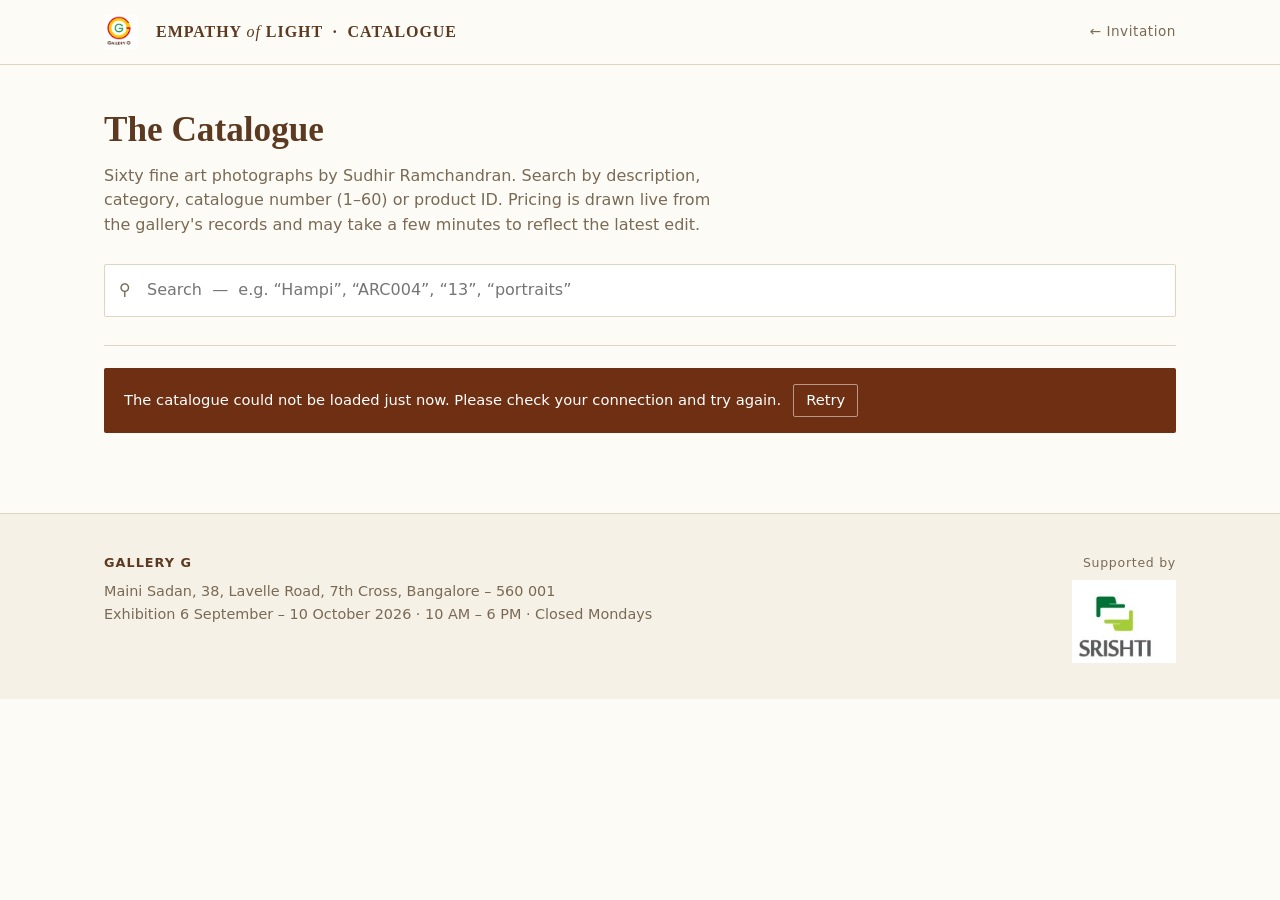
==== catalog.html @ 8a42157f "EMPATHY of LIGHT — landing page + live catalogue Static two-page site for Gallery G's Sudhir Ramchan" ====
<!doctype html>
<html lang="en">
<head>
<meta charset="utf-8">
<meta name="viewport" content="width=device-width, initial-scale=1">
<title>Catalogue — EMPATHY of LIGHT · Sudhir Ramchandran · Gallery G</title>
<meta name="description" content="The full catalogue of EMPATHY of LIGHT — 60 fine art photographs by Sudhir Ramchandran. Search by category, catalogue number, product ID or description.">
<link rel="stylesheet" href="assets/css/styles.css">
</head>
<body>

<header class="site-head">
  <div class="wrap">
    <img src="assets/img/gallery-g-logo.png" alt="Gallery G">
    <span class="hd-title">Empathy <span class="of">of</span> Light &nbsp;&middot;&nbsp; Catalogue</span>
    <a class="back" href="index.html">&larr; Invitation</a>
  </div>
</header>

<main class="wrap">
  <div class="cat-intro">
    <h1>The Catalogue</h1>
    <p>Sixty fine art photographs by Sudhir Ramchandran. Search by description,
       category, catalogue number (1&ndash;60) or product ID. Pricing is drawn live
       from the gallery's records and may take a few minutes to reflect the latest edit.</p>
  </div>

  <div class="controls">
    <div class="search-wrap">
      <span class="mag" aria-hidden="true">&#9906;</span>
      <input id="search" type="search" autocomplete="off"
             placeholder="Search  —  e.g. “Hampi”, “ARC004”, “13”, “portraits”"
             aria-label="Search the catalogue">
    </div>
    <div id="chips" class="chips" role="group" aria-label="Filter by category"></div>
  </div>

  <p id="count" class="count" aria-live="polite"></p>
  <div id="grid" class="grid"></div>
</main>

<footer class="site-foot">
  <div class="wrap">
    <div class="f-gallery">
      <span class="name">Gallery G</span>
      <p>Maini Sadan, 38, Lavelle Road, 7th Cross, Bangalore &ndash; 560 001<br>
         Exhibition 6 September &ndash; 10 October 2026 &middot; 10 AM &ndash; 6 PM &middot; Closed Mondays</p>
    </div>
    <div class="f-support">
      <span class="lbl">Supported by</span>
      <img src="assets/img/srishti-logo.png" alt="Srishti">
    </div>
  </div>
</footer>

<script src="assets/js/csv.js"></script>
<script src="assets/js/sheet.js"></script>
<script src="assets/js/catalog.js"></script>
</body>
</html>
---- assets/css/styles.css ----
/* ============================================================
   EMPATHY of LIGHT — Gallery G
   Theme lifted from the printed invitation card.
   ============================================================ */

:root{
  --cocoa:#5c3a21;
  --cocoa-deep:#6f2f12;
  --cocoa-ink:#2b1d12;
  --cream:#f6f1e7;
  --paper:#fdfbf6;
  --gold:#c8962c;
  --muted:#7a6a55;
  --line:#e0d5c1;
  --shadow:0 1px 2px rgba(43,29,18,.06), 0 8px 24px rgba(43,29,18,.08);
  --serif:"Iowan Old Style","Palatino Linotype",Palatino,Georgia,"Times New Roman",serif;
  --sans:system-ui,-apple-system,"Segoe UI",Roboto,Helvetica,Arial,sans-serif;
  --wrap:1120px;
}

*,*::before,*::after{box-sizing:border-box}
html{-webkit-text-size-adjust:100%}
body{
  margin:0;
  background:var(--paper);
  color:var(--cocoa-ink);
  font-family:var(--sans);
  font-size:16px;
  line-height:1.55;
  -webkit-font-smoothing:antialiased;
}
img{max-width:100%;display:block}
a{color:var(--cocoa-deep)}
[hidden]{display:none!important}

.wrap{max-width:var(--wrap);margin:0 auto;padding:0 24px}

/* ---- shared brand bits ------------------------------------- */
.brandbar{
  display:flex;align-items:center;gap:14px;
  padding:18px 0;
}
.brandbar img{width:52px;height:auto}
.brandbar .wordmark{
  font-family:var(--sans);
  font-weight:700;letter-spacing:.14em;text-transform:uppercase;
  font-size:.82rem;color:var(--cocoa);
}

.title-lockup{
  font-family:var(--serif);
  text-transform:uppercase;
  font-weight:700;
  letter-spacing:.01em;
  line-height:.98;
  color:var(--cocoa);
  margin:0;
}
.title-lockup > span{display:block}
.title-lockup .of{
  text-transform:lowercase;
  font-style:italic;
  font-weight:400;
  letter-spacing:0;
  color:var(--cocoa-deep);
}

.artist{
  font-family:var(--sans);
  font-weight:700;
  text-transform:uppercase;
  letter-spacing:.12em;
  line-height:1.15;
  color:var(--cocoa-ink);
  margin:0;
}

/* ============================================================
   LANDING  (index.html)
   ============================================================ */
.invite{
  position:relative;
  padding:8px 24px 64px;
}
.invite::before{           /* left cocoa rule, echoing the flyer */
  content:"";
  position:absolute;left:24px;top:110px;bottom:120px;width:9px;
  background:linear-gradient(180deg,var(--cocoa),#8a6a4e 55%,var(--cream));
}
@media (min-width:861px){ .invite-grid{padding-left:46px} }
@media (max-width:860px){ .invite::before{display:none} }

.invite-grid{
  display:grid;
  grid-template-columns:1.15fr .85fr;
  gap:48px;
  align-items:start;
}
@media (max-width:860px){
  .invite-grid{grid-template-columns:1fr;gap:32px}
}

.presents{
  font-family:var(--serif);font-style:italic;font-size:1.15rem;
  color:var(--cocoa);margin:0 0 10px;
}
.title-lockup.hero{ font-size:clamp(3rem,9vw,5.2rem);margin-bottom:22px }
.tagline{
  font-family:var(--serif);font-style:italic;font-size:1.35rem;
  color:var(--cocoa-deep);margin:0 0 30px;line-height:1.3;
}
.retro{
  font-family:var(--serif);font-style:italic;font-size:1.05rem;
  color:var(--muted);margin:0 0 8px;
}
.artist.hero{ font-size:clamp(1.8rem,5vw,2.6rem);margin-bottom:36px }

.meta-block{ margin:0 0 22px }
.meta-block .kicker{
  font-weight:700;text-transform:uppercase;letter-spacing:.12em;
  font-size:.72rem;color:var(--gold);margin:0 0 4px;
}
.dateline{
  font-family:var(--serif);font-weight:700;
  font-size:clamp(2.4rem,7vw,3.4rem);letter-spacing:.02em;
  color:var(--cocoa-deep);line-height:1;margin:0 0 10px;
}
.meta-block p{margin:0;color:var(--cocoa-ink)}
.meta-block .soft{font-family:var(--serif);font-style:italic;color:var(--muted)}

.address{
  font-style:normal;
  margin-top:34px;padding-top:22px;border-top:1px solid var(--line);
}
.address .name{font-weight:700;letter-spacing:.06em;text-transform:uppercase;font-size:.8rem;color:var(--cocoa)}
.address p{margin:6px 0 0;color:var(--muted);font-size:.95rem;line-height:1.5}

.hero-stack{display:grid;gap:18px;align-content:space-between}
.hero-stack figure{margin:0;box-shadow:var(--shadow);background:var(--cream)}
.hero-stack img{width:100%;height:clamp(160px,27vw,250px);object-fit:cover}
@media (max-width:860px){ .hero-stack{align-content:start} }

.cta-row{
  margin-top:52px;display:flex;flex-wrap:wrap;gap:16px;align-items:center;
}
.btn{
  display:inline-flex;align-items:center;gap:.6em;
  background:var(--cocoa-deep);color:#fff;text-decoration:none;
  font-weight:600;letter-spacing:.03em;
  padding:15px 30px;border-radius:2px;
  transition:background .15s ease, transform .15s ease;
}
.btn:hover{background:#571f0b;transform:translateY(-1px)}
.btn .arw{font-size:1.1em;line-height:1}
.cta-note{color:var(--muted);font-size:.9rem;font-style:italic;font-family:var(--serif)}

/* ============================================================
   CATALOGUE  (catalog.html)
   ============================================================ */
.site-head{
  position:sticky;top:0;z-index:20;
  background:rgba(253,251,246,.92);
  backdrop-filter:saturate(1.1) blur(6px);
  border-bottom:1px solid var(--line);
}
.site-head .wrap{display:flex;align-items:center;gap:18px;height:64px}
.site-head img{width:34px}
.site-head .hd-title{
  font-family:var(--serif);text-transform:uppercase;font-weight:700;
  letter-spacing:.06em;color:var(--cocoa);font-size:1rem;
}
.site-head .hd-title .of{font-style:italic;text-transform:lowercase;font-weight:400}
.site-head .back{
  margin-left:auto;text-decoration:none;color:var(--muted);
  font-size:.85rem;letter-spacing:.04em;
}
.site-head .back:hover{color:var(--cocoa-deep)}

.cat-intro{padding:38px 0 8px}
.cat-intro h1{
  font-family:var(--serif);font-weight:700;color:var(--cocoa);
  font-size:clamp(1.6rem,4vw,2.2rem);margin:0 0 6px;
}
.cat-intro p{margin:0;color:var(--muted);max-width:60ch}

.controls{
  position:sticky;top:64px;z-index:15;
  background:var(--paper);
  padding:18px 0 14px;margin-bottom:8px;
  border-bottom:1px solid var(--line);
}
.search-wrap{position:relative;margin-bottom:14px}
.search-wrap input{
  width:100%;font:inherit;color:var(--cocoa-ink);
  padding:13px 16px 13px 42px;
  background:#fff;border:1px solid var(--line);border-radius:2px;
}
.search-wrap input:focus{outline:2px solid var(--gold);outline-offset:1px;border-color:transparent}
.search-wrap .mag{
  position:absolute;left:15px;top:50%;transform:translateY(-50%);
  color:var(--muted);font-size:1rem;pointer-events:none;
}

.chips{display:flex;flex-wrap:wrap;gap:8px}
.chip{
  font:inherit;font-size:.82rem;letter-spacing:.02em;
  padding:7px 14px;border-radius:999px;cursor:pointer;
  background:#fff;border:1px solid var(--line);color:var(--cocoa-ink);
  transition:all .12s ease;
}
.chip:hover{border-color:var(--cocoa)}
.chip[aria-pressed="true"]{background:var(--cocoa-deep);border-color:var(--cocoa-deep);color:#fff}

.count{
  margin:16px 0 22px;color:var(--muted);font-size:.85rem;
  letter-spacing:.04em;text-transform:uppercase;
}

.grid{
  display:grid;
  grid-template-columns:repeat(auto-fill,minmax(260px,1fr));
  gap:26px;
  padding-bottom:80px;
}
.card{
  background:#fff;border:1px solid var(--line);border-radius:3px;
  overflow:hidden;display:flex;flex-direction:column;
  box-shadow:var(--shadow);
}
.thumb{
  position:relative;aspect-ratio:4/3;background:var(--cream);overflow:hidden;
}
.thumb img{width:100%;height:100%;object-fit:cover}
.thumb.noimg{
  background:linear-gradient(135deg,var(--cocoa),#8a6a4e);
}
.thumb.noimg::after{
  content:"#" attr(data-no);
  position:absolute;inset:0;display:flex;align-items:center;justify-content:center;
  color:rgba(255,255,255,.85);font-family:var(--serif);font-size:1.6rem;letter-spacing:.05em;
}
.card .body{padding:16px 16px 14px;display:flex;flex-direction:column;gap:12px;flex:1}
.card .desc{margin:0;font-size:.95rem;line-height:1.4;color:var(--cocoa-ink)}
.card .meta{
  margin:0;display:grid;grid-template-columns:auto 1fr;gap:3px 14px;
  font-size:.8rem;border-top:1px solid var(--line);padding-top:12px;
}
.card .meta dt{color:var(--muted);text-transform:uppercase;letter-spacing:.06em;font-size:.68rem;align-self:center}
.card .meta dd{margin:0;font-weight:600;color:var(--cocoa-ink)}
.card .meta dd.price{color:var(--cocoa-deep)}
.card .enquire{
  margin-top:auto;align-self:flex-start;
  font-size:.82rem;font-weight:600;letter-spacing:.03em;
  text-decoration:none;color:var(--cocoa-deep);
  border-bottom:1px solid currentColor;padding-bottom:1px;
}
.card .enquire:hover{color:#571f0b}

.state{
  grid-column:1/-1;text-align:center;color:var(--muted);
  font-family:var(--serif);font-style:italic;font-size:1.1rem;padding:60px 0;
}
.banner{
  grid-column:1/-1;
  background:var(--cocoa-deep);color:#fff;border-radius:2px;
  padding:16px 20px;font-size:.92rem;
}
.banner button{
  font:inherit;margin-left:12px;color:#fff;background:transparent;
  border:1px solid rgba(255,255,255,.5);border-radius:2px;padding:4px 12px;cursor:pointer;
}

/* ---- shared footer --------------------------------------- */
.site-foot{
  border-top:1px solid var(--line);background:var(--cream);
}
.site-foot .wrap{
  display:flex;flex-wrap:wrap;gap:28px 48px;align-items:flex-start;
  padding:36px 24px;
}
.site-foot .f-gallery .name{
  font-weight:700;text-transform:uppercase;letter-spacing:.08em;
  font-size:.8rem;color:var(--cocoa);
}
.site-foot .f-gallery p{margin:6px 0 0;color:var(--muted);font-size:.9rem;line-height:1.55}
.site-foot .f-support{margin-left:auto;text-align:right}
.site-foot .f-support .lbl{color:var(--muted);font-size:.78rem;letter-spacing:.06em}
.site-foot .f-support img{width:104px;margin-top:6px;margin-left:auto}

@media (max-width:640px){
  .wrap{padding:0 18px}
  .site-foot .f-support{margin-left:0;text-align:left}
  .site-foot .f-support img{margin-left:0}
}
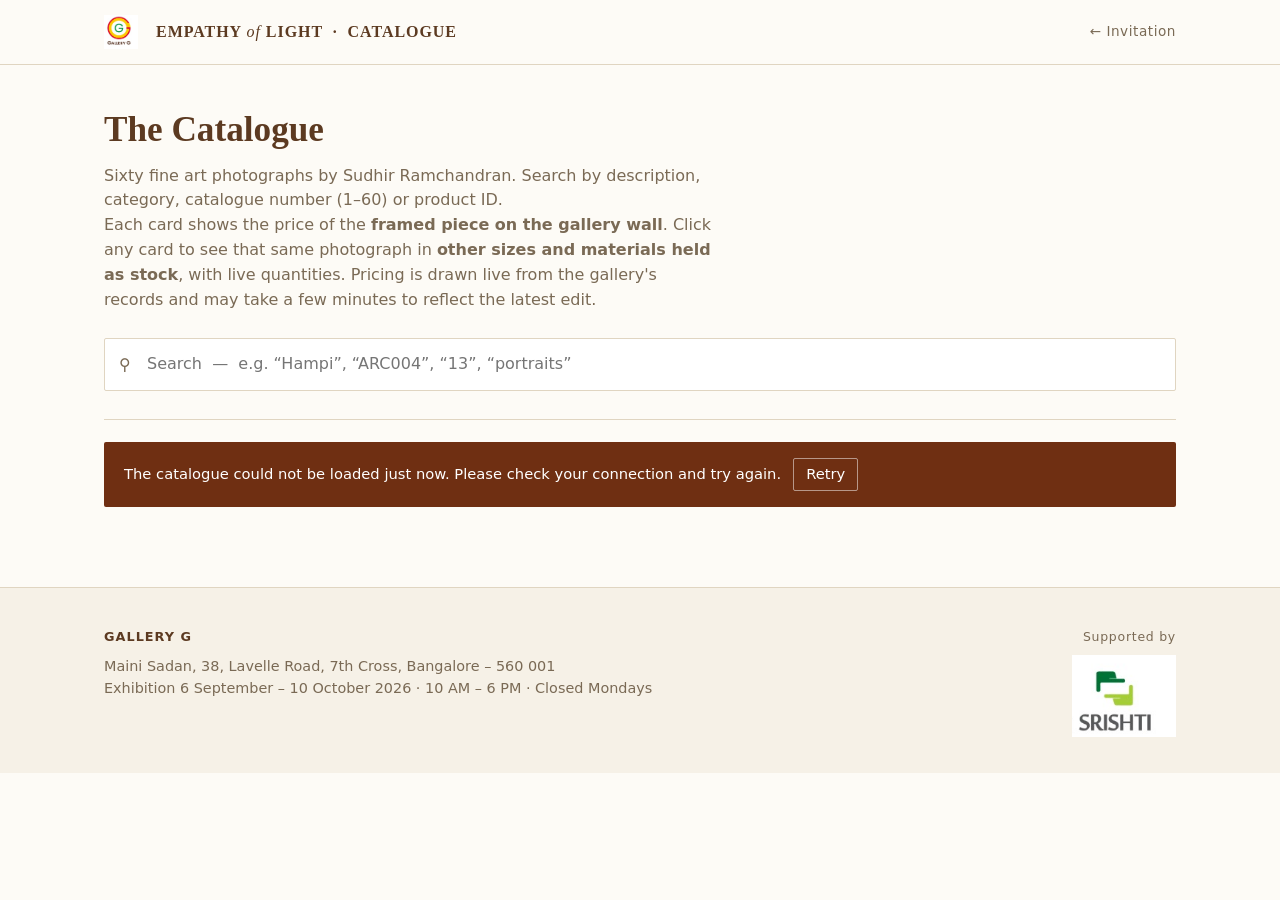
==== commit 247d45f2: "Catalogue: per-photograph popup with gallery-wall piece + stock to order - Reads the new Inventory t" ====
--- a/catalog.html
+++ b/catalog.html
@@ -21,8 +21,11 @@
   <div class="cat-intro">
     <h1>The Catalogue</h1>
     <p>Sixty fine art photographs by Sudhir Ramchandran. Search by description,
-       category, catalogue number (1&ndash;60) or product ID. Pricing is drawn live
-       from the gallery's records and may take a few minutes to reflect the latest edit.</p>
+       category, catalogue number (1&ndash;60) or product ID.</p>
+    <p>Each card shows the price of the <strong>framed piece on the gallery wall</strong>.
+       Click any card to see that same photograph in <strong>other sizes and materials
+       held as stock</strong>, with live quantities. Pricing is drawn live from the
+       gallery's records and may take a few minutes to reflect the latest edit.</p>
   </div>
 
   <div class="controls">
@@ -53,6 +56,10 @@
   </div>
 </footer>
 
+<div id="modal" class="modal" hidden role="dialog" aria-modal="true" aria-label="Photograph details">
+  <div id="modal-body" class="modal-body"></div>
+</div>
+
 <script src="assets/js/csv.js"></script>
 <script src="assets/js/sheet.js"></script>
 <script src="assets/js/catalog.js"></script>
--- a/assets/css/styles.css
+++ b/assets/css/styles.css
@@ -135,7 +135,7 @@
 .address .name{font-weight:700;letter-spacing:.06em;text-transform:uppercase;font-size:.8rem;color:var(--cocoa)}
 .address p{margin:6px 0 0;color:var(--muted);font-size:.95rem;line-height:1.5}
 
-.hero-stack{display:grid;gap:18px;align-content:space-between}
+.hero-stack{display:grid;gap:18px;align-self:stretch;align-content:space-between}
 .hero-stack figure{margin:0;box-shadow:var(--shadow);background:var(--cream)}
 .hero-stack img{width:100%;height:clamp(160px,27vw,250px);object-fit:cover}
 @media (max-width:860px){ .hero-stack{align-content:start} }
@@ -225,8 +225,13 @@
 .card{
   background:#fff;border:1px solid var(--line);border-radius:3px;
   overflow:hidden;display:flex;flex-direction:column;
-  box-shadow:var(--shadow);
-}
+  box-shadow:var(--shadow);cursor:pointer;
+  transition:transform .12s ease, box-shadow .12s ease, border-color .12s ease;
+}
+.card:hover{transform:translateY(-2px);border-color:var(--cocoa);
+  box-shadow:0 2px 4px rgba(43,29,18,.08),0 14px 34px rgba(43,29,18,.13)}
+.card:focus-visible{outline:2px solid var(--gold);outline-offset:2px}
+.card:hover .card-hint{color:var(--cocoa-deep)}
 .thumb{
   position:relative;aspect-ratio:4/3;background:var(--cream);overflow:hidden;
 }
@@ -248,13 +253,10 @@
 .card .meta dt{color:var(--muted);text-transform:uppercase;letter-spacing:.06em;font-size:.68rem;align-self:center}
 .card .meta dd{margin:0;font-weight:600;color:var(--cocoa-ink)}
 .card .meta dd.price{color:var(--cocoa-deep)}
-.card .enquire{
-  margin-top:auto;align-self:flex-start;
-  font-size:.82rem;font-weight:600;letter-spacing:.03em;
-  text-decoration:none;color:var(--cocoa-deep);
-  border-bottom:1px solid currentColor;padding-bottom:1px;
-}
-.card .enquire:hover{color:#571f0b}
+.card .card-hint{
+  margin-top:auto;font-size:.76rem;letter-spacing:.02em;
+  color:var(--muted);transition:color .12s ease;
+}
 
 .state{
   grid-column:1/-1;text-align:center;color:var(--muted);
@@ -292,3 +294,96 @@
   .site-foot .f-support{margin-left:0;text-align:left}
   .site-foot .f-support img{margin-left:0}
 }
+
+/* ============================================================
+   POPUP  (photograph → sizes & stock)
+   ============================================================ */
+body.modal-open{overflow:hidden}
+.modal{
+  position:fixed;inset:0;z-index:60;
+  display:flex;align-items:flex-start;justify-content:center;
+  padding:40px 20px;
+  background:rgba(30,18,10,.55);
+  overflow-y:auto;
+  -webkit-backdrop-filter:blur(2px);backdrop-filter:blur(2px);
+}
+.modal-body{
+  position:relative;width:100%;max-width:720px;
+  background:var(--paper);border-radius:4px;
+  box-shadow:0 20px 60px rgba(20,12,6,.4);
+  padding:34px;
+}
+.m-close{
+  position:absolute;top:12px;right:14px;
+  font:inherit;font-size:1.5rem;line-height:1;
+  width:38px;height:38px;border-radius:50%;
+  border:1px solid var(--line);background:#fff;color:var(--muted);cursor:pointer;
+}
+.m-close:hover{color:var(--cocoa-deep);border-color:var(--cocoa)}
+
+.m-head{display:grid;grid-template-columns:230px 1fr;gap:26px;align-items:start}
+.m-figure{margin:0;border-radius:3px;overflow:hidden;background:var(--cream);aspect-ratio:4/3}
+.m-figure img{width:100%;height:100%;object-fit:cover;display:block}
+.m-figure.noimg{background:linear-gradient(135deg,var(--cocoa),#8a6a4e);position:relative}
+.m-figure.noimg::after{
+  content:"#" attr(data-no);position:absolute;inset:0;
+  display:flex;align-items:center;justify-content:center;
+  color:rgba(255,255,255,.85);font-family:var(--serif);font-size:1.6rem;
+}
+.m-cat{margin:0 0 4px;font-size:.74rem;letter-spacing:.08em;text-transform:uppercase;color:var(--muted)}
+.m-title{
+  font-family:var(--serif);font-weight:700;color:var(--cocoa);
+  font-size:1.3rem;line-height:1.25;margin:0 0 16px;
+}
+
+.section-label{
+  margin:0 0 6px;font-size:.7rem;font-weight:700;letter-spacing:.1em;
+  text-transform:uppercase;color:var(--gold);
+}
+.wall-piece{border-left:3px solid var(--cocoa);padding-left:14px}
+.wall-price{
+  font-family:var(--serif);font-weight:700;color:var(--cocoa-deep);
+  font-size:1.5rem;margin:0 0 4px;
+}
+.wall-spec{margin:0 0 4px;font-size:.85rem;color:var(--cocoa-ink)}
+.wall-note{margin:0;font-size:.8rem;font-style:italic;color:var(--muted);font-family:var(--serif)}
+
+.m-stock{margin-top:30px;border-top:1px solid var(--line);padding-top:22px}
+.stock-intro{margin:0 0 14px;font-size:.85rem;color:var(--muted);line-height:1.5}
+.stock-empty{
+  margin:0;padding:16px;background:var(--cream);border-radius:3px;
+  font-size:.9rem;color:var(--muted);font-style:italic;font-family:var(--serif);
+}
+.stock-wrap{overflow-x:auto;-webkit-overflow-scrolling:touch}
+table.stock{width:100%;min-width:440px;border-collapse:collapse;font-size:.88rem}
+table.stock th{
+  text-align:left;font-size:.68rem;text-transform:uppercase;letter-spacing:.06em;
+  color:var(--muted);font-weight:700;padding:0 12px 8px;border-bottom:1px solid var(--line);
+}
+table.stock td{padding:11px 12px;border-bottom:1px solid var(--line);color:var(--cocoa-ink);vertical-align:top}
+table.stock td:first-child{white-space:nowrap}
+table.stock .num{text-align:right;white-space:nowrap}
+table.stock td.note{font-size:.82rem;color:var(--muted);min-width:120px}
+table.stock tr.oos td{color:var(--muted)}
+.tag-oos{
+  display:inline-block;font-size:.68rem;letter-spacing:.04em;text-transform:uppercase;
+  background:var(--cream);color:var(--muted);border:1px solid var(--line);
+  padding:2px 8px;border-radius:999px;
+}
+
+.m-foot{margin-top:26px}
+.btn-mail{
+  display:inline-flex;align-items:center;gap:.5em;
+  background:var(--cocoa-deep);color:#fff;text-decoration:none;
+  font-size:.9rem;font-weight:600;letter-spacing:.02em;
+  padding:12px 22px;border-radius:2px;
+}
+.btn-mail:hover{background:#571f0b}
+
+@media (max-width:620px){
+  .modal{padding:0}
+  .modal-body{max-width:none;min-height:100%;border-radius:0;padding:26px 20px 40px}
+  .m-head{grid-template-columns:1fr;gap:16px}
+  .m-figure{max-width:280px}
+  table.stock{font-size:.83rem}
+}
